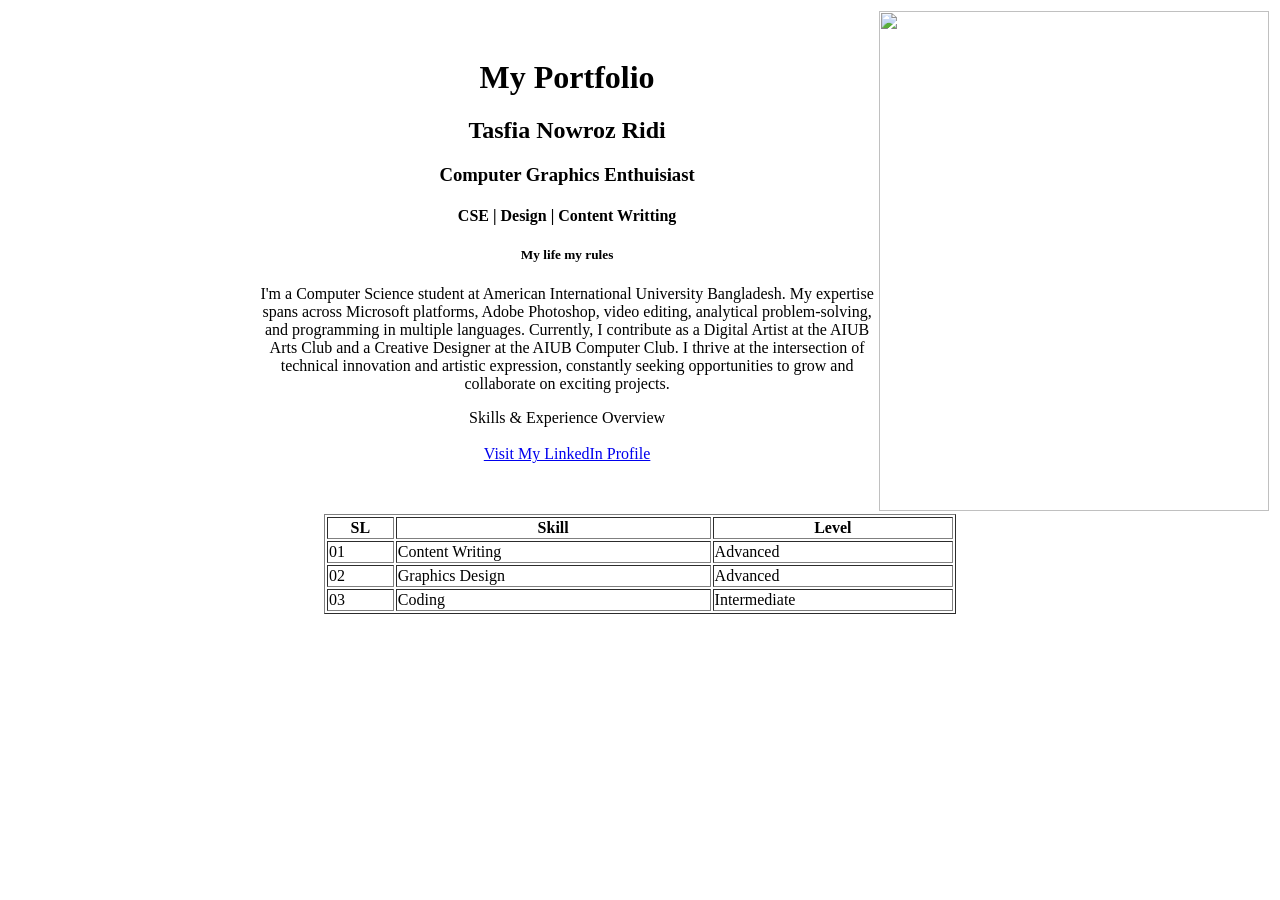
==== task1.html @ 5a5738ce "First Task" ====
<html>
  <head>
    <title>My Portfolio</title>
  </head>
 
  <body>
    <table width="100%">
      <tr>
        <td width="20%"></td>
        <td width="50%" align="center">
          <h1>My Portfolio</h1>
          <h2>Tasfia Nowroz Ridi</h2>
          <h3>Computer Graphics Enthuisiast</h3>
          <h4>CSE | Design | Content Writting</h4>
          <h5>My life my rules</h5>
 
          <p>
            I'm a Computer Science student at American International University Bangladesh. My expertise spans across Microsoft platforms, Adobe Photoshop, video editing, analytical problem-solving, and programming in multiple languages. Currently, I contribute as a Digital Artist at the AIUB Arts Club and a Creative Designer at the AIUB Computer Club. I thrive at the intersection of technical innovation and artistic expression, constantly seeking opportunities to grow and collaborate on exciting projects.
          </p>
 
          <span>Skills & Experience Overview</span>
 
          <br />
          <br />
 
          <a href="https://www.linkedin.com/in/tasfia-nowroz-ridi-48269a293/" target="_blank">
            Visit My LinkedIn Profile
          </a>
        </td>
 
        <td width="30%" align="right">
          <img
            src="C:\Users\Lenovo\OneDrive\Documents\c++ codes\task\Ridiii.jpeg"
            height="500"
            width="390"
          />
        </td>
      </tr>
      <table border="1" width="50%" align="center">
        <tr>
          <th>SL</th>
          <th>Skill</th>
          <th>Level</th>
        </tr>
        <tr>
          <td>01</td>
          <td>Content Writing</td>
          <td>Advanced</td>
        </tr>
        <tr>
          <td>02</td>
          <td>Graphics Design</td>
          <td>Advanced</td>
        </tr>
        <tr>
          <td>03</td>
          <td>Coding</td>
          <td>Intermediate</td>
        </tr>
      </table>
 
 
    </table>
 
    <br />
    <br />
 
 
 
    <br />
    <br />
 
  </body>
</html>
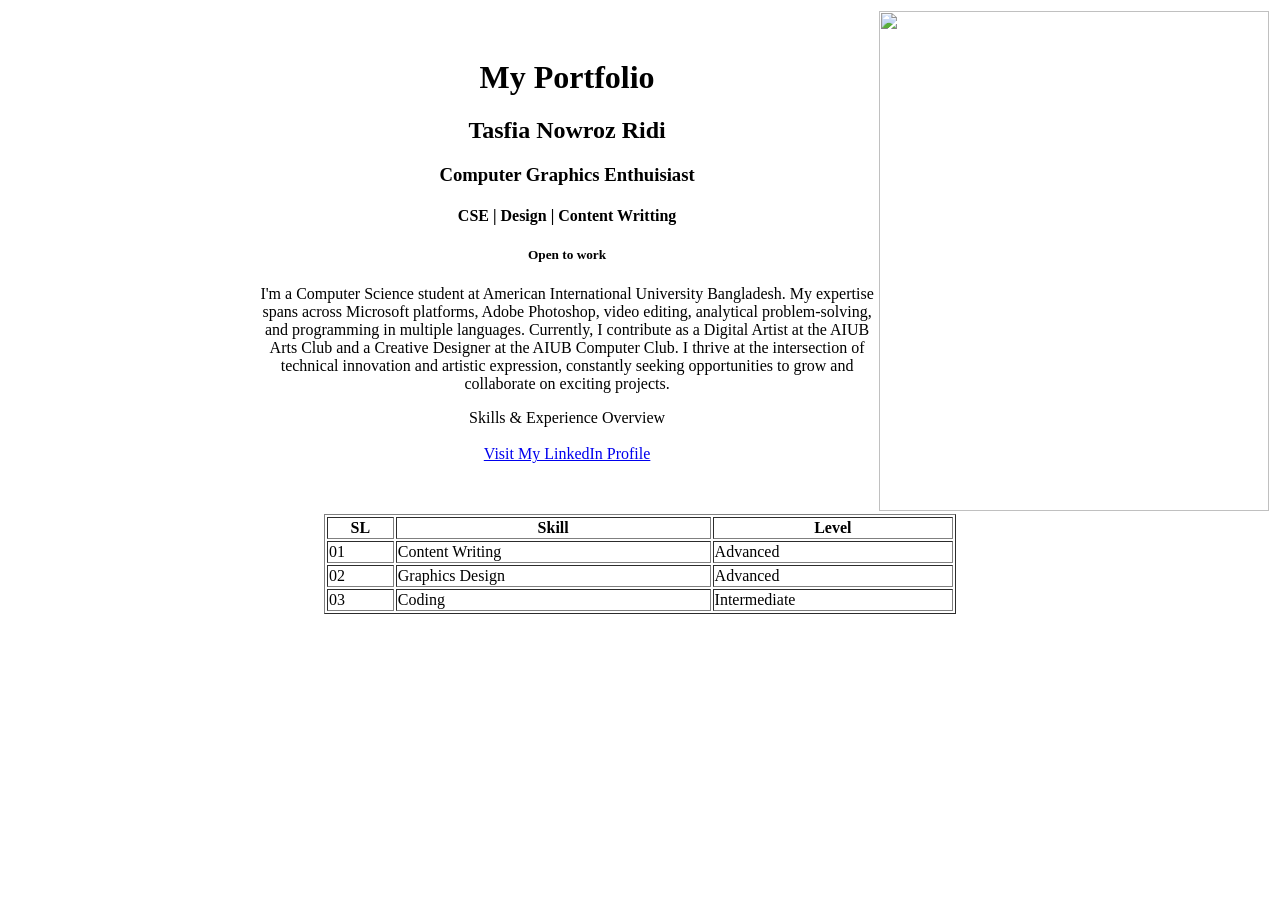
==== commit 525f6271: "first update" ====
--- a/task1.html
+++ b/task1.html
@@ -12,7 +12,7 @@
           <h2>Tasfia Nowroz Ridi</h2>
           <h3>Computer Graphics Enthuisiast</h3>
           <h4>CSE | Design | Content Writting</h4>
-          <h5>My life my rules</h5>
+          <h5>Open to work</h5>
  
           <p>
             I'm a Computer Science student at American International University Bangladesh. My expertise spans across Microsoft platforms, Adobe Photoshop, video editing, analytical problem-solving, and programming in multiple languages. Currently, I contribute as a Digital Artist at the AIUB Arts Club and a Creative Designer at the AIUB Computer Club. I thrive at the intersection of technical innovation and artistic expression, constantly seeking opportunities to grow and collaborate on exciting projects.
